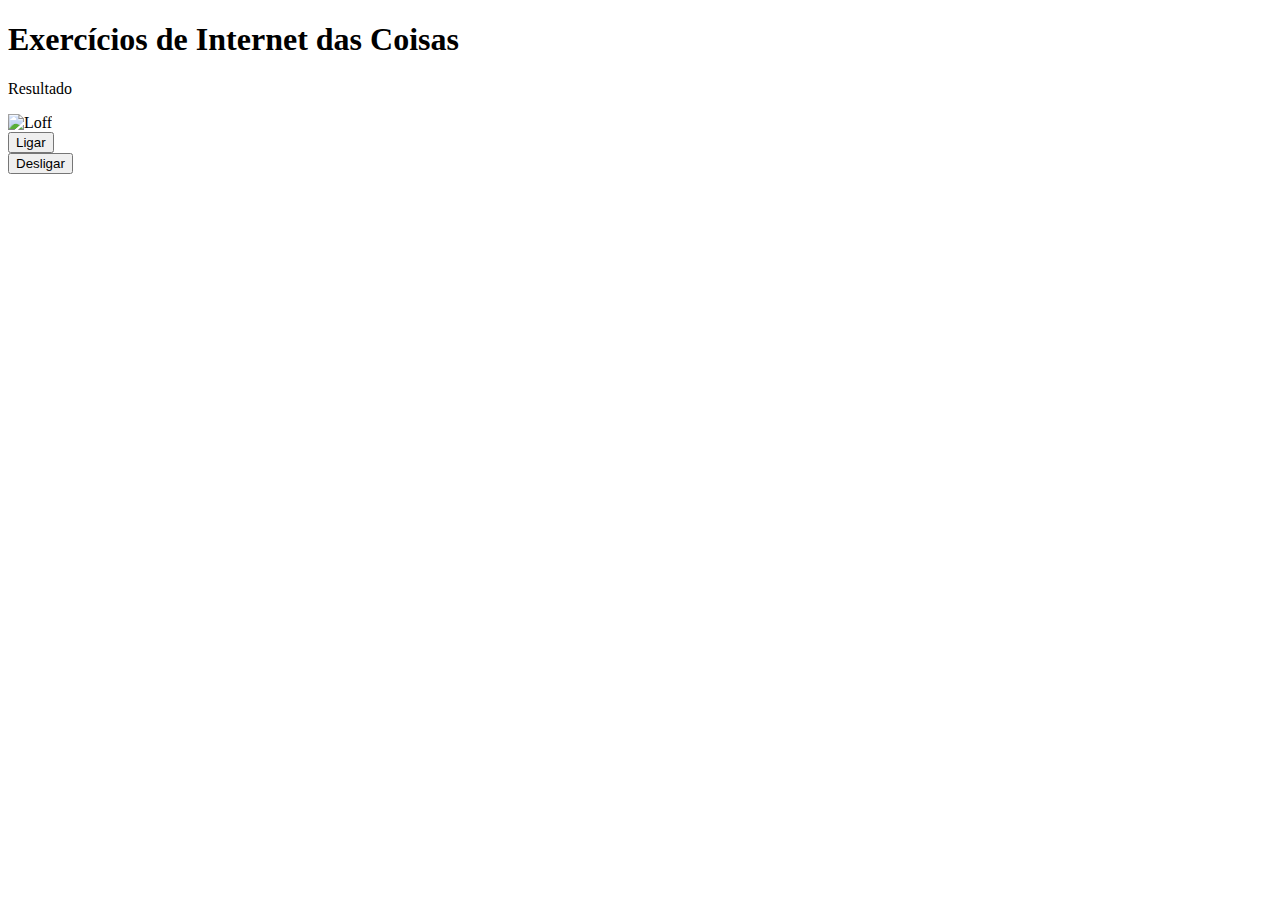
==== index.html @ db93836d "Rename Untitled-1.html to index.html" ====
<!DOCTYPE html>
<html>
  <head>
    
  </head>
  <body>
  <h1>
    Exercícios de Internet das Coisas
  </h1>
  <p id = "result">
    Resultado
  </p>
  <img id = "l1" src='https://i.postimg.cc/26N6Vf27/Loff.png' border='0' alt='Loff'/><br>
  <button type= "button" onclick= "mudar()">
  Ligar</button><br>
  
<button type= “button” onclick= “mudar”>
  Desligar</button>
  <script src="dash.js"></script>
  </body>
</html>
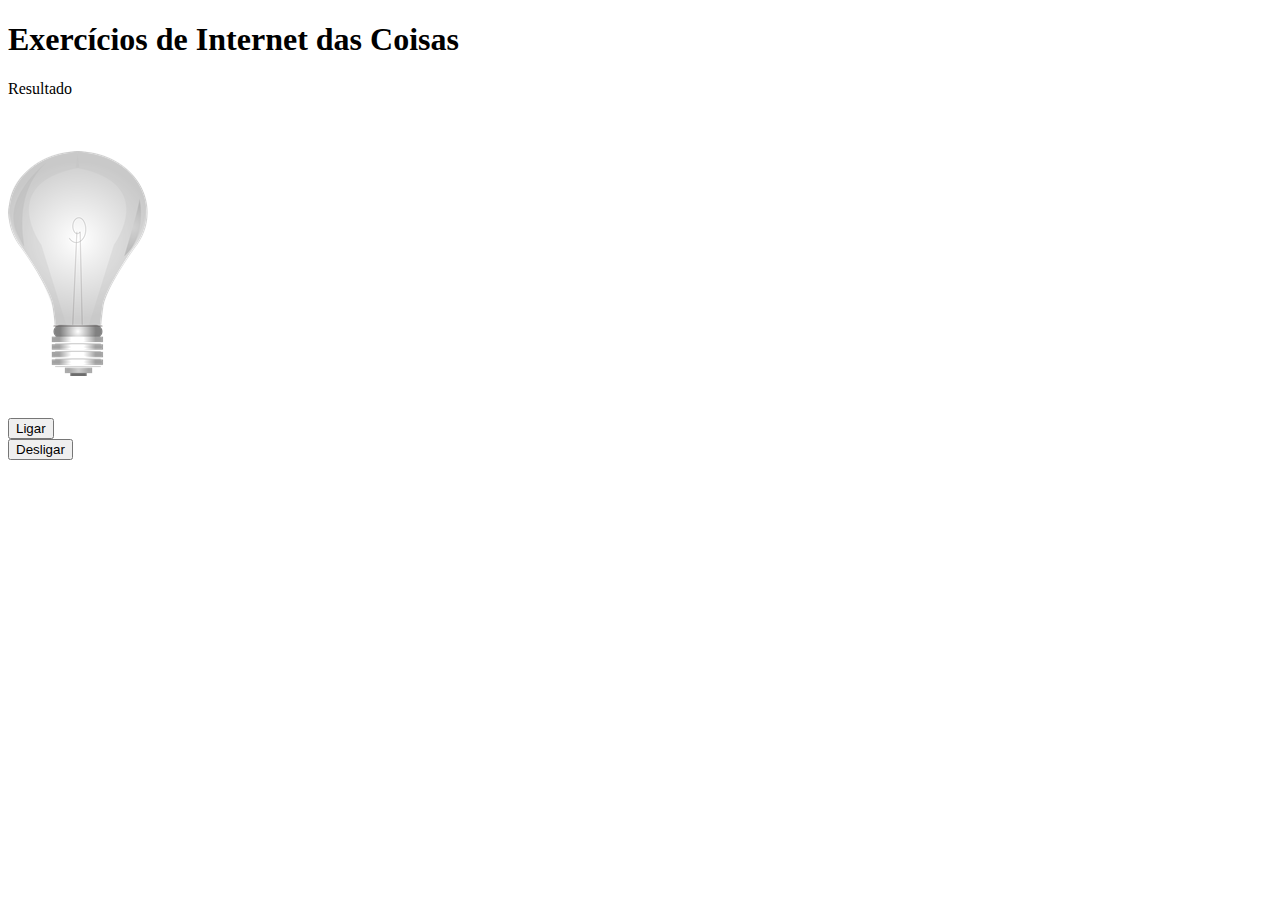
==== commit 616e80c2: "Update index.html" ====
--- a/index.html
+++ b/index.html
@@ -10,7 +10,7 @@
   <p id = "result">
     Resultado
   </p>
-  <img id = "l1" src='https://i.postimg.cc/26N6Vf27/Loff.png' border='0' alt='Loff'/><br>
+  <img id = "l1" src='Loff.png' border='0' alt='Loff'/><br>
   <button type= "button" onclick= "mudar()">
   Ligar</button><br>
   
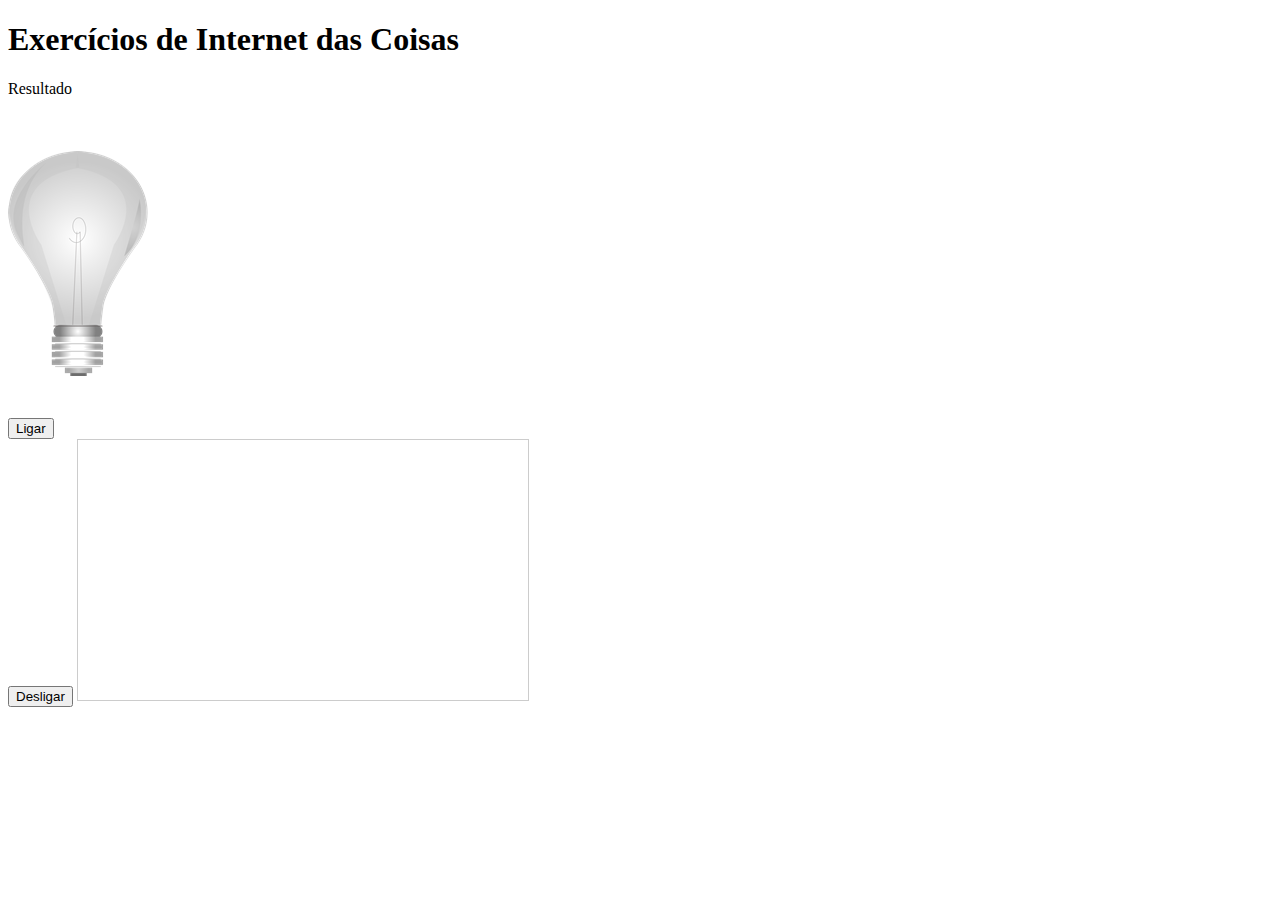
==== commit e6c622a5: "Update index.html" ====
--- a/index.html
+++ b/index.html
@@ -14,8 +14,9 @@
   <button type= "button" onclick= "mudar()">
   Ligar</button><br>
   
-<button type= “button” onclick= “mudar”>
+<button type= "button" onclick= "desligar()">
   Desligar</button>
   <script src="dash.js"></script>
+  <iframe width="450" height="260" style="border: 1px solid #cccccc;" src="https://thingspeak.com/channels/1637065/charts/1?bgcolor=%23ffffff&color=%23d62020&dynamic=true&results=60&type=line&update=15"></iframe>  
   </body>
 </html>
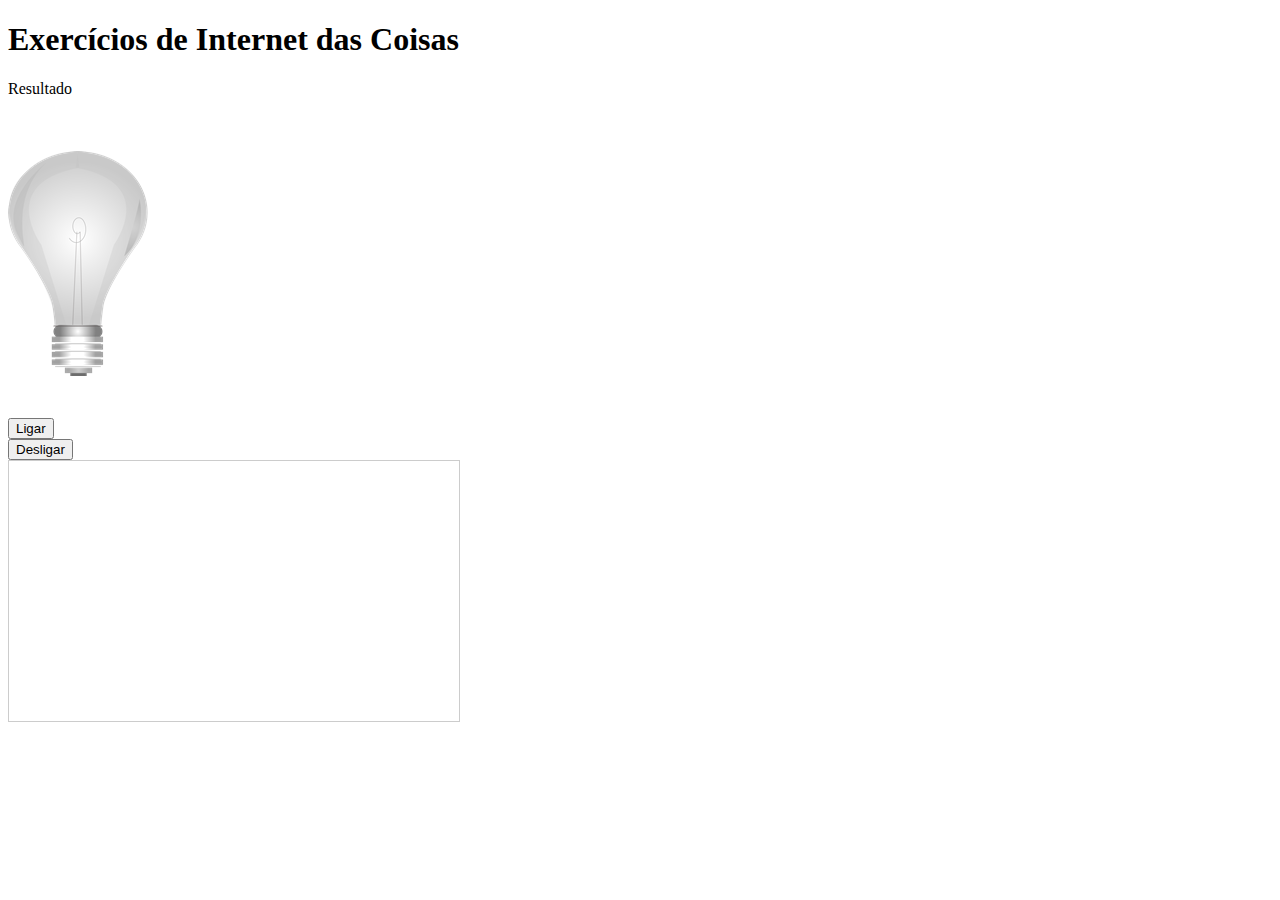
==== commit 48489019: "Update index.html" ====
--- a/index.html
+++ b/index.html
@@ -11,11 +11,13 @@
     Resultado
   </p>
   <img id = "l1" src='Loff.png' border='0' alt='Loff'/><br>
-  <button type= "button" onclick= "mudar()">
-  Ligar</button><br>
+    <div>
+      <button type= "button" onclick= "mudar()">
+        Ligar</button><br>
   
-<button type= "button" onclick= "desligar()">
-  Desligar</button>
+      <button type= "button" onclick= "desligar()">
+        Desligar</button>
+   </div>
   <script src="dash.js"></script>
   <iframe width="450" height="260" style="border: 1px solid #cccccc;" src="https://thingspeak.com/channels/1637065/charts/1?bgcolor=%23ffffff&color=%23d62020&dynamic=true&results=60&type=line&update=15"></iframe>  
   </body>
